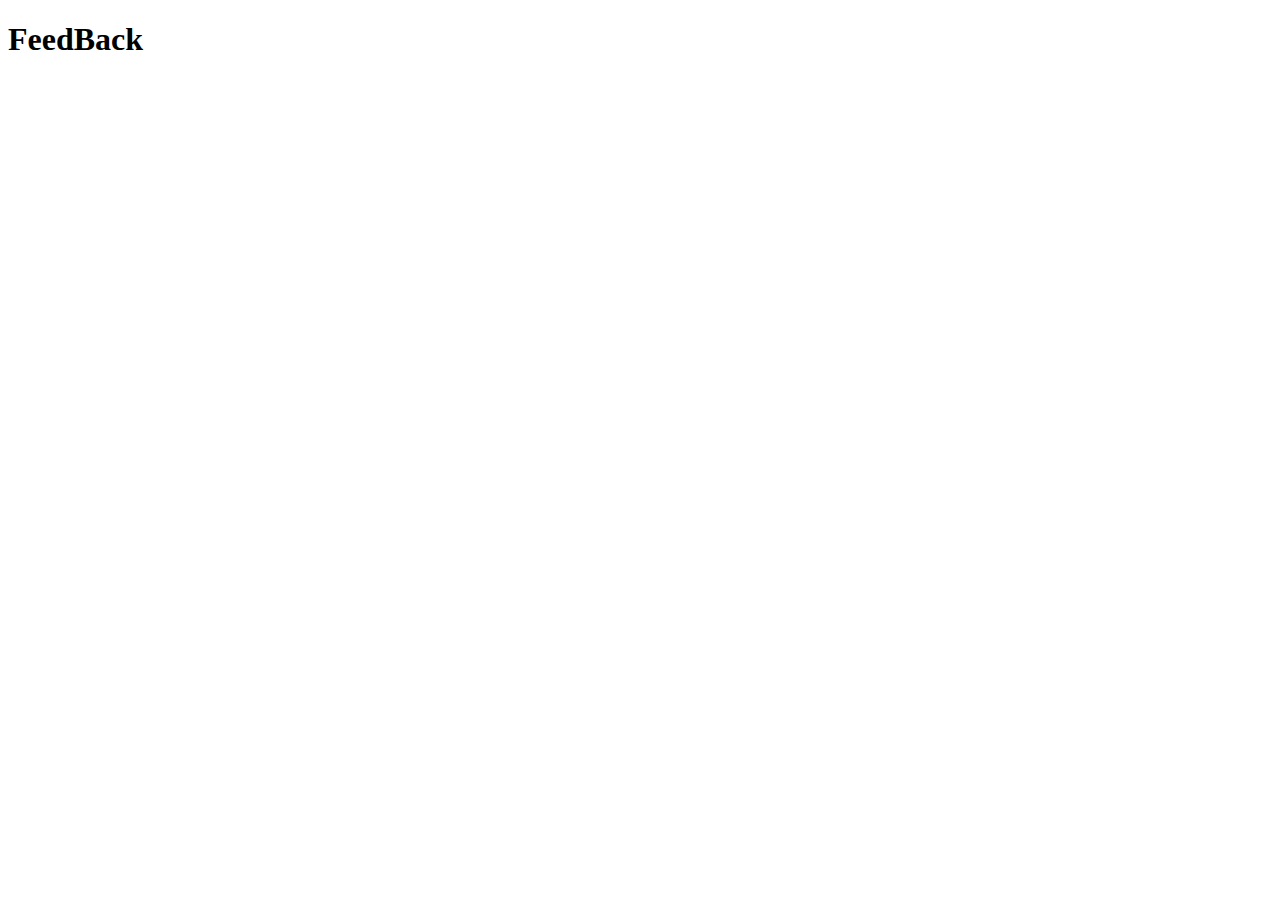
==== Project/feedback.html @ 9ece7060 "second commit" ====
<!DOCTYPE html>
<html lang="en">
    <head>
        <meta charset="UTF-8">
        <meta name="author" content="Rathin Karmakar">
        <meta name="description" content="This page is to get the feed back.">

    </head>
    <body>
        <h1>FeedBack</h1>
        
    </body>
</html>
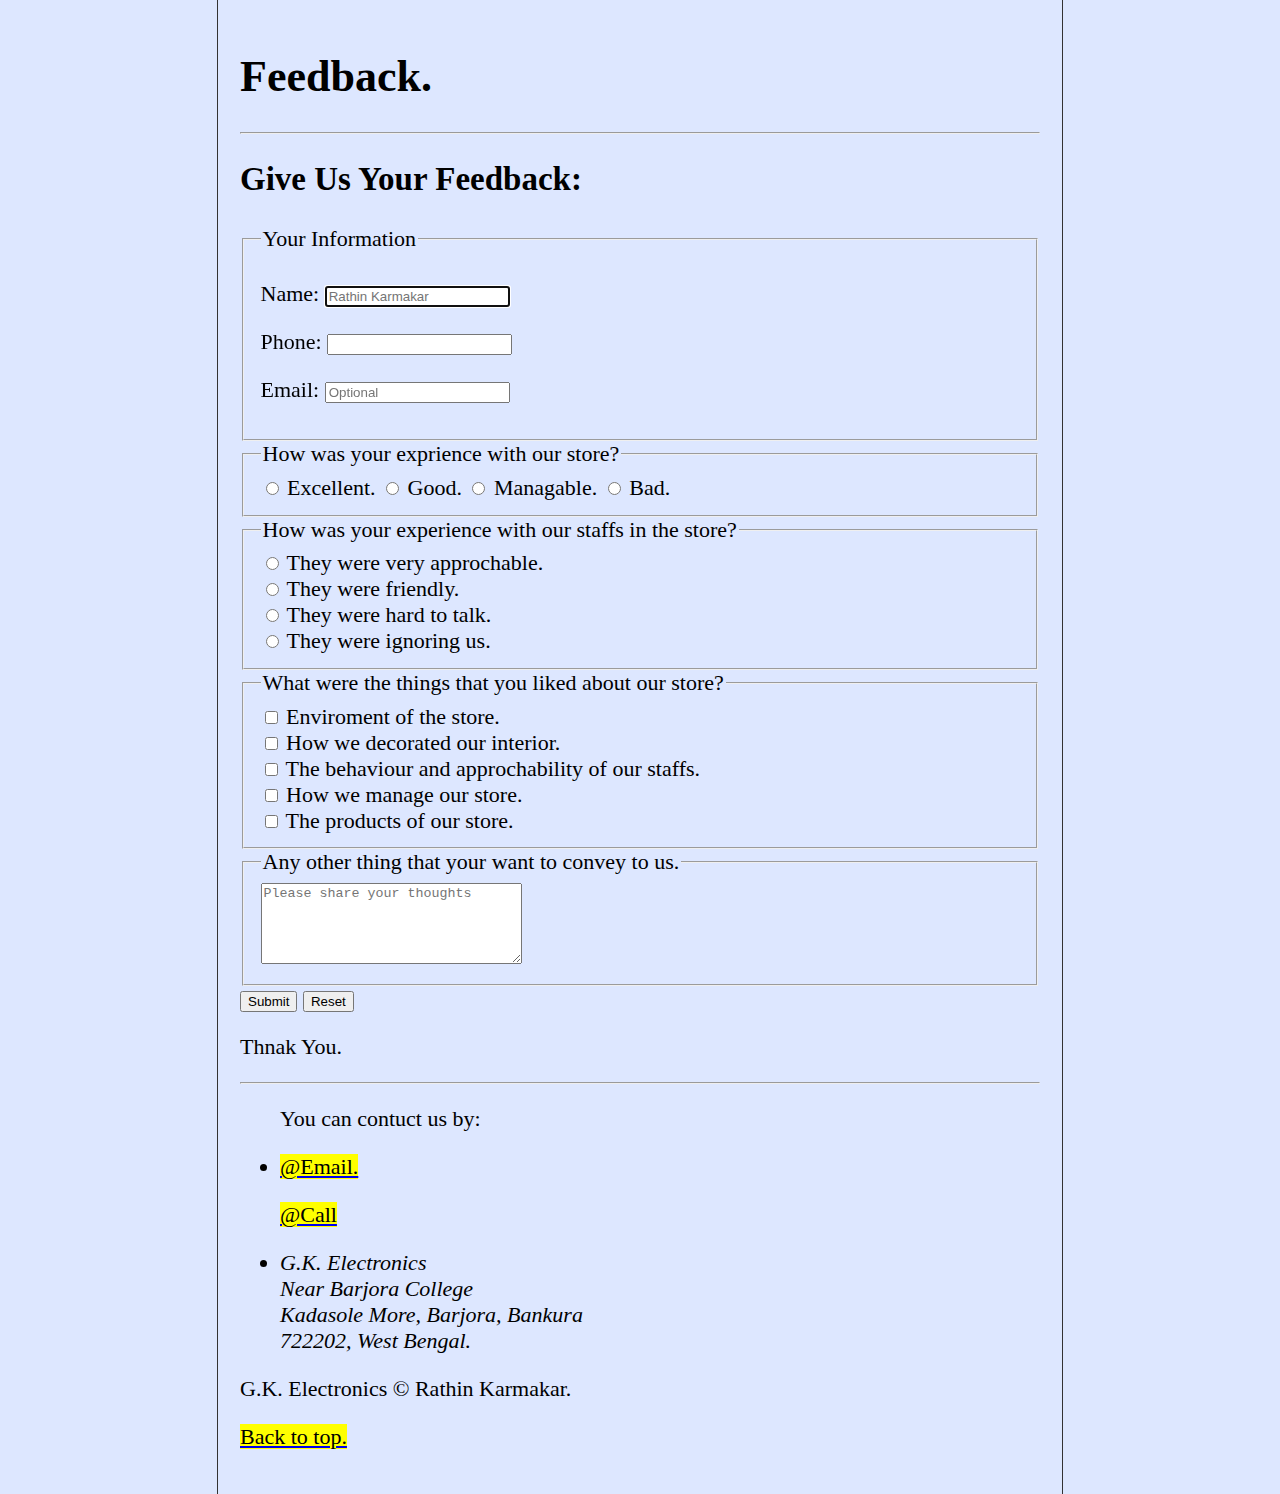
==== commit 8886fc3a: "third commit" ====
--- a/Project/feedback.html
+++ b/Project/feedback.html
@@ -4,10 +4,118 @@
         <meta charset="UTF-8">
         <meta name="author" content="Rathin Karmakar">
         <meta name="description" content="This page is to get the feed back.">
+        <link rel="stylesheet" href="main.css" type="text/css">
+        <link rel="icon" href="feedbackicon.png" type="image/x-icon">
+        <title>Feedback</title>
 
     </head>
     <body>
-        <h1>FeedBack</h1>
+        <header>
+            <h1>Feedback.</h1>
+
+        </header>
+        <hr>
+        <main>
+            <section id="feedbackSection">
+                <h2>Give Us Your Feedback:</h2>
+                <form action="https://httpbin.org/post" method="post">
+                    <fieldset>
+                        <legend>Your Information</legend>
+                        <p>
+                            <label for="name">Name:</label>
+                            <input type="text" name="name" id="name" placeholder="Rathin Karmakar" autocomplete="on" required autofocus>
+                        </p>
+                        <p>
+                            <label for="phoneNumber">Phone:</label>
+                            <input type="tel" name="phoneNumber" id="phoneNumber" required>
+                        </p>
+                        <p>
+                            <label for="email">Email:</label>
+                            <input type="email" name="email" id="email" placeholder="Optional">
+                        </p>
+                    </fieldset>
+                    <fieldset>
+                        <legend>How was your exprience with our store?</legend>
+                        <input type="radio" name="experienceWithStore" id="excellent" value="excellent">
+                        <label for="excellent">Excellent.</label>
+                        <input type="radio" name="experienceWithStore" id="good" value="good">
+                        <label for="good">Good.</label>
+                        <input type="radio" name="experienceWithStore" id="managable" value="managable">
+                        <label for="managable">Managable.</label>
+                        <input type="radio" name="experienceWithStore" id="bad" value="bad">
+                        <label for="bad">Bad.</label>
+                    </fieldset>
+                    <fieldset>
+                        <legend>How was your experience with our staffs in the store?</legend>
+                        <input type="radio" name="experienceWithStaff" id="approchable" value="approchable">
+                        <label for="approchable">They were very approchable.</label>
+                        <br>
+                        <input type="radio" name="experienceWithStaff" id="friendly" value="friendly">
+                        <label for="friendly">They were friendly.</label>
+                        <br>
+                        <input type="radio" name="experienceWithStaff" id="hard" value="hard">
+                        <label for="hard">They were hard to talk.</label>
+                        <br>
+                        <input type="radio" name="experienceWithStaff" id="ignoring" value="ignoring">
+                        <label for="ignoring">They were ignoring us.</label>
+                    </fieldset>
+                    <fieldset>
+                        <legend>What were the things that you liked about our store?</legend>
+                        <input type="checkbox" name="thingsThatYouLiked" id="enviroment" value="enviroment">
+                        <label for="enviroment">Enviroment of the store.</label>
+                        <br>
+                        <input type="checkbox" name="thingsThatYouLiked" id="interior" value="interior">
+                        <label for="interior">How we decorated our interior.</label>
+                        <br>
+                        <input type="checkbox" name="thingsThatYouLiked" id="staffs" value="staffs">
+                        <label for="staffs">The behaviour and approchability of our staffs.</label>
+                        <br>
+                        <input type="checkbox" name="thingsThatYouLiked" id="managment" value="managment">
+                        <label for="managment">How we manage our store.</label>
+                        <br>
+                        <input type="checkbox" name="thingsThatYouLiked" id="products" value="products">
+                        <label for="products">The products of our store.</label>
+                    </fieldset>
+                    <fieldset>
+                        <legend>Any other thing that your want to convey to us.</legend>
+                        <textarea name="otherThing" id="otherThing" cols="30" rows="5" placeholder="Please share your thoughts"></textarea>
+                    </fieldset>
+                    <button type="submit" formaction="https://httpbin.org/post" formmethod="post">Submit</button>
+                    <button type="reset">Reset</button>
+                </form>
+
+            </section>
+            <p>Thnak You.</p>
+
+        </main>
+        <hr>
+        <footer>
+            <ul>
+                <p>You can contuct us by:</p>
+                <li>
+                    <p>
+                        <a href="gkelectornics@gmail.com"><mark>@Email.</mark></a>
+                    </p>
+                    <p>
+                        <a href="tel:9475982889"><mark>@Call</mark></a>
+                    </p>
+                </li>
+                <li>
+                    <address>
+                        G.K. Electronics<br>
+                        Near Barjora College<br>
+                        Kadasole More, Barjora, Bankura<br>
+                        722202, West Bengal.
+                    </address>
+                </li>
+            </ul>
+            <p>
+                G.K. Electronics &copy; Rathin Karmakar.
+            </p>
+            <p>
+                <a href="#"><mark>Back to top.</mark></a>
+            </p>
+        </footer>
         
     </body>
 </html>--- a/Project/main.css
+++ b/Project/main.css
@@ -0,0 +1,20 @@
+html {
+    font-size: 22px;
+    background-color:rgb(221, 231, 255)
+}
+
+body {
+    min-height: 100vh;
+    max-width: 800px;
+    margin: 0 auto;
+    padding: 1rem;
+    border-left: 1px solid #333;
+    border-right: 1px solid #333;
+}
+
+th, td, caption {
+    border: 1px solid #333;
+    font-family: 'Courier New', Courier, monospace;
+    border-collapse: separate;
+    padding: 0.5rem;
+}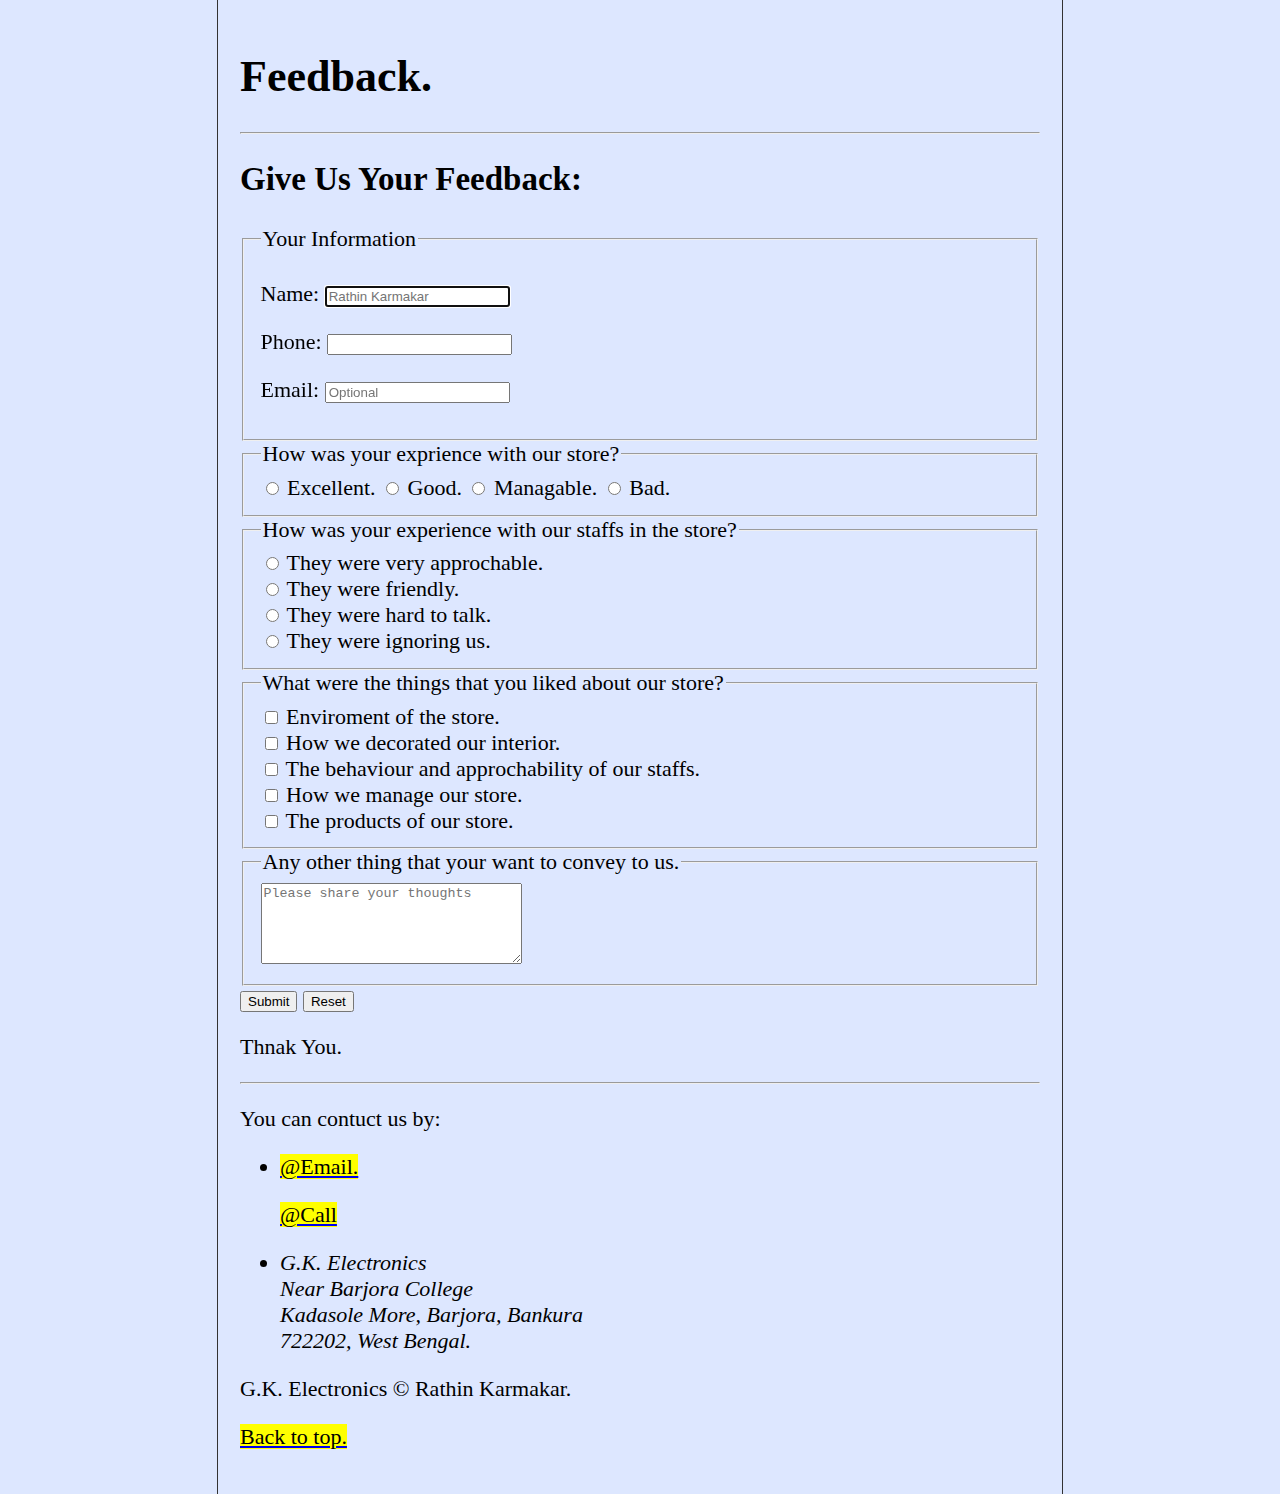
==== commit b0f92634: "third commit" ====
--- a/Project/feedback.html
+++ b/Project/feedback.html
@@ -90,8 +90,8 @@
         </main>
         <hr>
         <footer>
+            <p>You can contuct us by:</p>
             <ul>
-                <p>You can contuct us by:</p>
                 <li>
                     <p>
                         <a href="gkelectornics@gmail.com"><mark>@Email.</mark></a>
